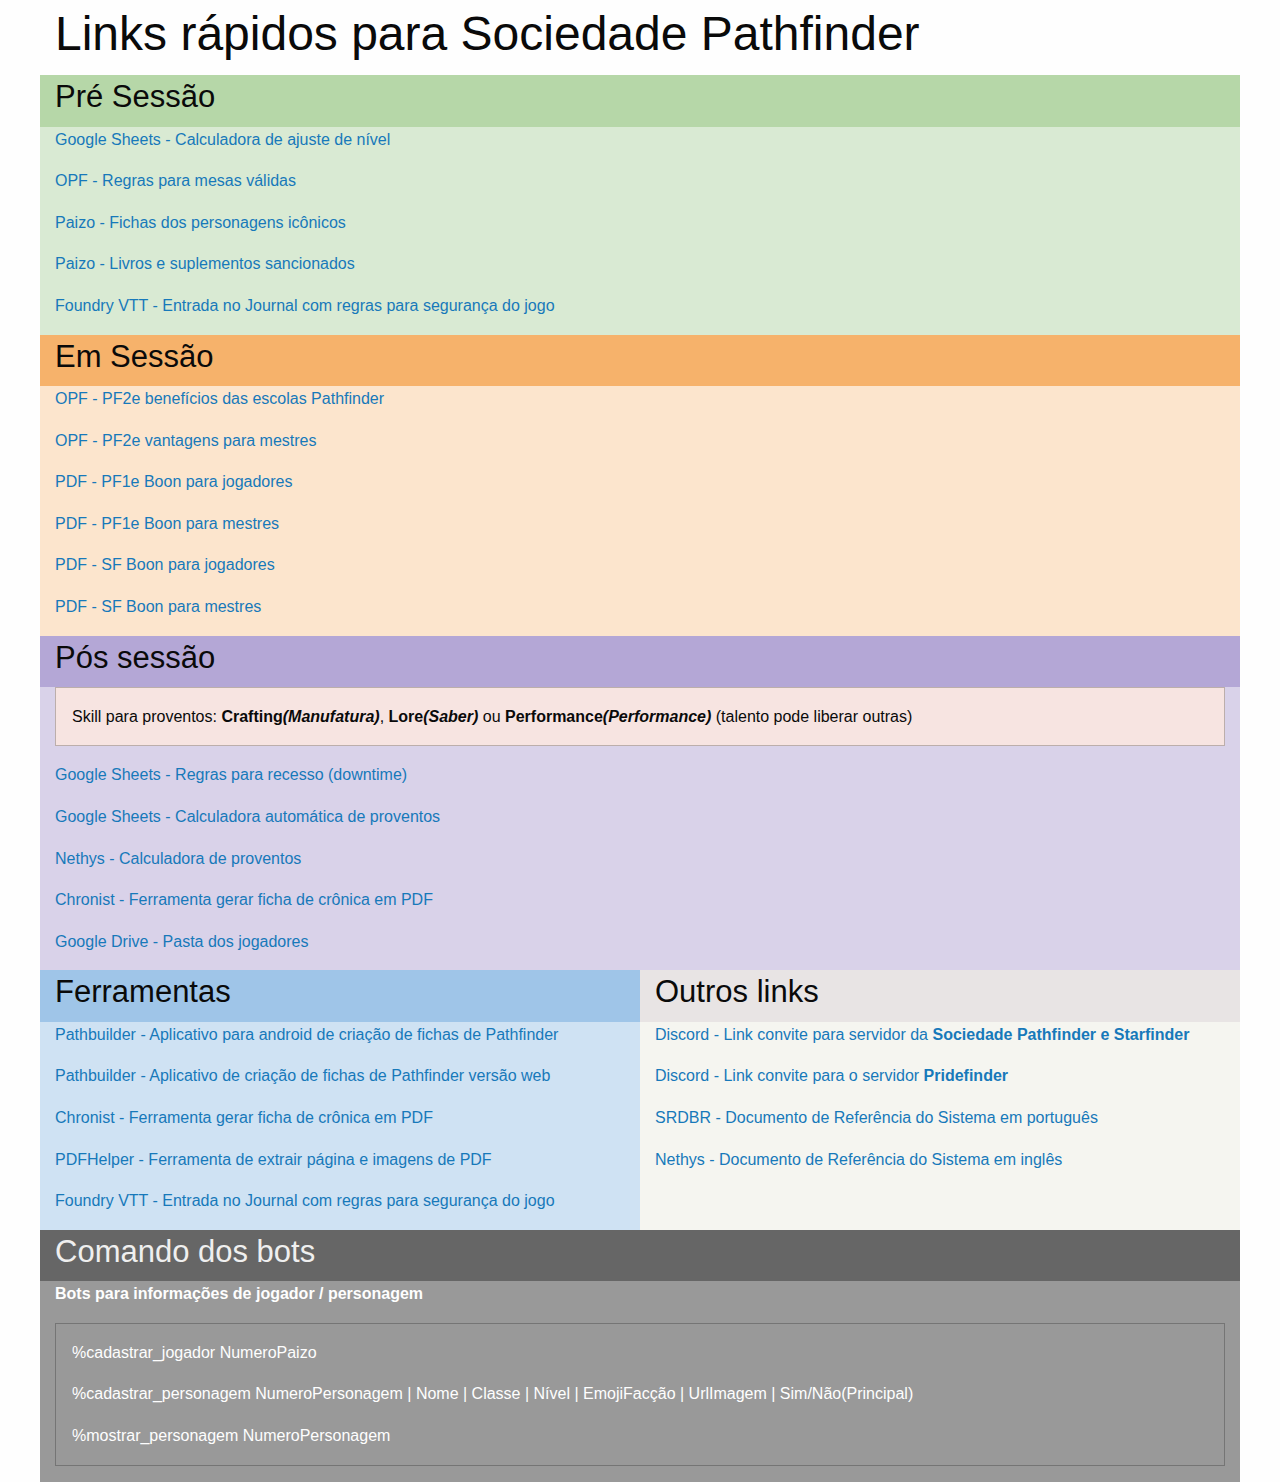
==== index.html @ 6dec6ec1 "Fix on typo" ====
<!doctype html>
<html class="no-js" lang="en">
    <head>
        <meta charset="utf-8" />
        <meta http-equiv="x-ua-compatible" content="ie=edge">
        <meta name="viewport" content="width=device-width, initial-scale=1.0">
        <title>Links rápidos para Sociedade Pathfinder</title>
        <link rel="stylesheet" href="assets/css/foundation.css">
        <link rel="stylesheet" href="assets/css/style.css">
        <link rel="icon" type="image/png" href="assets/img/sociedade_pathfinder_logo_16.png" sizes="16x16">
        <link rel="icon" type="image/png" href="assets/img/sociedade_pathfinder_logo_32.png" sizes="32x32">
        <link rel="icon" type="image/png" href="assets/img/sociedade_pathfinder_logo_96.png" sizes="96x96">
    </head>
    <body>

        <div class="grid-container">
            <div class="grid-x grid-padding-x ">
                <div class="large-12 medium-12 cell">
            <div class="grid-x grid-padding-x">
                <div class="large-12 cell">
                    <h1>Links rápidos para Sociedade Pathfinder</h1>
                </div>

                <div class="small-12 column callout hide">
                    <div class="grid-x" id="switch-toggle-adventure-type">
                        <div class="small-12 column">
                            <div class="switch-toggle-wrapper">
                                <div class="switch">
                                    <input class="switch-input" id="exampleSwitch1" type="checkbox" name="allSwitch" data-toggle-all checked="checked">
                                    <label class="switch-paddle" for="exampleSwitch1">
                                        <span class="show-for-sr">Toggle All</span>
                                    </label>
                                </div>
                                <span>Toggle All</span>
                            </div>
                        </div>

                        <div class="small-6 medium-2 column">
                            <div class="switch-toggle-wrapper">
                                <div class="switch">
                                    <input data-filter="opf" class="adventure-type-switch switch-input" id="opfSwitch" type="checkbox" name="opfSwitch" checked="checked">
                                    <label class="switch-paddle" for="opfSwitch">
                                        <span class="show-for-sr">OPF</span>
                                    </label>
                                </div>
                                <span>OPF</span>
                            </div>
                        </div>

                        <div class="small-6 medium-2 column">
                            <div class="switch-toggle-wrapper">
                                <div class="switch">
                                    <input data-filter="foundry" class="adventure-type-switch switch-input" id="foundrySwitch" type="checkbox" name="foundrySwitch" checked="checked">
                                    <label class="switch-paddle" for="foundrySwitch">
                                        <span class="show-for-sr">Foundry VTT</span>
                                    </label>
                                </div>
                                <span>Foundry VTT</span>
                            </div>
                        </div>

                        <div class="small-6 medium-2 column">
                            <div class="switch-toggle-wrapper">
                                <div class="switch">
                                    <input data-filter="module" class="adventure-type-switch switch-input" id="moduleSwitch" type="checkbox" name="moduleSwitch" checked="checked">
                                    <label class="switch-paddle" for="moduleSwitch">
                                        <span class="show-for-sr">Module</span>
                                    </label>
                                </div>
                                <span>Module</span>
                            </div>
                        </div>

                        <div class="small-6 medium-2 column">
                            <div class="switch-toggle-wrapper">
                                <div class="switch">
                                    <input data-filter="oneshot" class="adventure-type-switch switch-input" id="oneshotSwitch" type="checkbox" name="oneshotSwitch" checked="checked">
                                    <label class="switch-paddle" for="oneshotSwitch">
                                        <span class="show-for-sr">One-Shot</span>
                                    </label>
                                </div>
                                <span>One-Shot</span>
                            </div>
                        </div>

                        <div class="small-6 medium-2 column">
                            <div class="switch-toggle-wrapper">
                                <div class="switch">
                                    <input data-filter="quest" class="adventure-type-switch switch-input" id="questSwitch" type="checkbox" name="questSwitch" checked="checked">
                                    <label class="switch-paddle" for="questSwitch">
                                        <span class="show-for-sr">Quest</span>
                                    </label>
                                </div>
                                <span>Quest</span>
                            </div>
                        </div>

                        <div class="small-6 medium-2 column">
                            <div class="switch-toggle-wrapper">
                                <div class="switch">
                                    <input data-filter="scenario" class="adventure-type-switch switch-input" id="scenarioSwitch" type="checkbox" name="scenarioSwitch" checked="checked">
                                    <label class="switch-paddle" for="scenarioSwitch">
                                        <span class="show-for-sr">Scenario</span>
                                    </label>
                                </div>
                                <span>Scenario</span>
                            </div>
                        </div>
                    </div>
                </div>
            </div>
                </div>
                
                <div class="large-12 medium-12 cell">
            <div class="grid-x grid-padding-x ">
                <div class="large-12 medium-12 pre-session-head cell">
                    <h3>Pré Sessão</h3>
                </div>
                <div class="large-12 medium-12 pre-session cell">
                    <p>
                        <a href="https://docs.google.com/spreadsheets/d/15fd1fmNvMgE8Eg0_SRefs_UAkOj9O3-nchwLGwytL-s/edit?usp=sharing"  target="_blank" >
                            Google Sheets - Calculadora de ajuste de nível
                        </a>
                    </p>
                    <p>
                        <a href="https://www.organizedplayfoundation.org/Lorespire/pfs2guide._.Player+Basics?highlight=iconic#Legal_Table_Size"   target="_blank">
                            OPF - Regras para mesas válidas
                        </a>
                    </p>
                    <p>
                        <a href="https://paizo.com/products/btq01zt5?Community-Use-Package-PF2E-Iconics-Pregenerated-Characters"   target="_blank">
                            Paizo - Fichas dos personagens icônicos
                        </a>
                    </p>
                    <p>
                        <a href="https://paizo.com/community/blog/v5748dyo6sh3j?Pathfinder-Society-Character-Options" target="_blank">
                            Paizo - Livros e suplementos sancionados
                        </a>
                    </p>
                    <p>
                        <a href="https://cdn.discordapp.com/attachments/718544767235129388/804140088316526672/fvtt-JournalEntry-Importante.json" target="_blank">
                            Foundry VTT - Entrada no Journal com regras para segurança do jogo
                        </a>
                    </p>
                </div>
            </div>
                </div>
                
                <div class="large-12 medium-12 cell">
            <div class="grid-x grid-padding-x ">
                <div class="large-12 medium-12 in-session-head cell">
                    <h3>Em Sessão</h3>
                </div>
                <div class="large-12 medium-12 in-session cell">
                    <p>
                        <a href="https://www.organizedplayfoundation.org/Lorespire/pfs2guide._.Additional-Character-Options#Schools"  target="_blank" >
                            OPF - PF2e benefícios das escolas Pathfinder
                        </a>
                    </p>
                    
                    <p>
                        <a href="https://www.organizedplayfoundation.org/Lorespire/pfs2guide._.GM-Rewards"  target="_blank" >
                            OPF - PF2e vantagens para mestres
                        </a>
                    </p>
                    <p>
                        <a href="https://cdn.discordapp.com/attachments/718544767235129388/805648309645606922/2020_RSP_PFS1ed_Player_Boons.pdf"  target="_blank" >
                            PDF - PF1e Boon para jogadores
                        </a>
                    </p>
                    
                    <p>
                        <a href="https://cdn.discordapp.com/attachments/718544767235129388/805648303467135026/2020_RSP_PFS1ed_GM_Boon.pdf"  target="_blank" >
                            PDF - PF1e Boon para mestres
                        </a>
                    </p>
                    
                    <p>
                        <a href="https://cdn.discordapp.com/attachments/718544767235129388/805648305706106890/2020_RSP_SFS_Player_Boons.pdf"  target="_blank" >
                            PDF - SF Boon para jogadores
                        </a>
                    </p>
                    
                    <p>
                        <a href="https://cdn.discordapp.com/attachments/718544767235129388/805648307464306698/2020_RSP_SFS_GM_Boon.pdf"  target="_blank" >
                            PDF - SF Boon para mestres
                        </a>
                    </p>
                </div>
            </div>
                </div>
                
                <div class="large-12 medium-12 cell">
            <div class="grid-x grid-padding-x">
                <div class="large-12 medium-12 after-session cell">
                    <h3>Pós sessão</h3>
                </div>
                <div class="large-12 medium-12 after-session-head cell">
                    <div class="callout alert">
                        <p>Skill para proventos: <b>Crafting<i>(Manufatura)</i></b>, <b>Lore<i>(Saber)</i></b> ou <b>Performance<i>(Performance)</i></b> (talento pode liberar outras)</p>
                    </div>
                    
                    <p>
                        <a href="https://www.organizedplayfoundation.org/Lorespire/pfs2guide._.Additional-Character-Options#Downtime"  target="_blank" >
                            Google Sheets - Regras para recesso (downtime)
                        </a>
                    </p>
                    <p>
                        <a href="https://docs.google.com/spreadsheets/d/14nKfaf5l-MUL9IQm7CupREs0hnbuWh3gEaTMEzu9arY/edit?usp=sharing"  target="_blank" >
                            Google Sheets - Calculadora automática de proventos
                        </a>
                    </p>
                    <p>
                        <a href="https://2e.aonprd.com/EarnIncomeCalc.aspx"  target="_blank" >
                            Nethys - Calculadora de proventos
                        </a>
                    </p>
                    <p>
                        <a href="http://chronist.germanosk.me/"  target="_blank" >
                            Chronist - Ferramenta gerar ficha de crônica em PDF
                        </a>
                    </p>
                    <p>
                        <a href="https://drive.google.com/drive/folders/1Wgo5tJRMZNSMp8boITMJfpGkwLC3efR7?usp=sharing"  target="_blank" >
                            Google Drive - Pasta dos jogadores
                        </a>
                    </p>
                </div>
            </div>
                </div>
            
                <div class="large-6 medium-12 cell">
            <div class="grid-x grid-padding-x full" style="height: 100%;">
                <div class="large-12 medium-12 tools-head cell" >
                    <h3>Ferramentas</h3>
                </div>
                <div class="large-12 medium-12 tools cell" style="height: 100%;">
                    <p>
                        <a href="https://play.google.com/store/apps/details?id=com.redrazors.pathbuilder2e&hl=pt/"  target="_blank" >
                            Pathbuilder - Aplicativo para android de criação de fichas de Pathfinder
                        </a>
                    </p>
                    
                    <p>
                        <a href="https://pathbuilder2e.com/"  target="_blank" >
                            Pathbuilder - Aplicativo de criação de fichas de Pathfinder versão web 
                        </a>
                    </p>
                    
                    <p>
                        <a href="http://chronist.germanosk.me/"  target="_blank" >
                            Chronist - Ferramenta gerar ficha de crônica em PDF
                        </a>
                    </p>
                    
                    <p>
                        <a href="https://github.com/germanosk/PDFHelper/releases/tag/0.0.3" target="_blank" >
                            PDFHelper - Ferramenta de extrair página e imagens de PDF
                        </a>
                    </p>
                    
                    <p>
                        <a href="https://cdn.discordapp.com/attachments/718544767235129388/804140088316526672/fvtt-JournalEntry-Importante.json"  target="_blank" >
                            Foundry VTT - Entrada no Journal com regras para segurança do jogo
                        </a>
                    </p>
                    <p class=""> </p>
                </div>
            </div>
                </div>
                
                <div class="large-6 medium-12 cell">
            <div class="grid-x grid-padding-x" style="height: 100%;">
                <div class="large-12 medium-12 other-head cell">
                    <h3>Outros links</h3>
                </div>
                <div class="large-12 medium-12 other cell" style="height: 100%;">
                    <p>
                        <a href="https://discord.gg/3zU3jxf"  target="_blank" >
                            Discord - Link convite para servidor da <b>Sociedade Pathfinder e Starfinder</b>
                        </a>
                    </p>
                    
                    <p>
                        <a href="https://discord.gg/pridefinder"  target="_blank" >
                            Discord - Link convite para o servidor <b>Pridefinder</b>
                        </a>
                    </p>
                    
                    <p>
                        <a href="https://pf2srd.com.br/"  target="_blank" >
                            SRDBR - Documento de Referência do Sistema em português
                        </a>
                    </p>
                    
                    <p>
                        <a href="https://2e.aonprd.com/"  target="_blank" >
                            Nethys - Documento de Referência do Sistema em inglês
                        </a>
                    </p>
                </div>
            </div>
                </div>
                
                <div class="large-12 medium-12 cell">
            <div class="grid-x grid-padding-x ">
                <div class="large-12 medium-12 bots-head cell">
                    <h3>Comando dos bots</h3>
                </div>
                <div class="large-12 medium-12 bots cell">

                    <p><b>Bots para informações de jogador / personagem</b></p>
                    <div class="callout bots">
                        <p>%cadastrar_jogador NumeroPaizo</p>
                        <p>%cadastrar_personagem NumeroPersonagem | Nome | Classe | Nível | EmojiFacção | UrlImagem | Sim/Não(Principal)</p>
                        <p>%mostrar_personagem NumeroPersonagem</p>
                    </div>
                </div>
            </div>
                </div>
            </div>
        </div>


    <script src="assets/js/vendor.js"></script>
    <script src="assets/js/foundation.js"></script>
    <script src="assets/js/functions.js"></script>
</body>
</html>
---- assets/css/style.css ----
.pre-session-head{
    background-color: #b6d7a8;
}

.pre-session{
    background-color: #d9ead3;
}

.in-session-head{
    background-color: #f6b26b;
}

.in-session{
    background-color: #fce5cd;
}

.after-session-head{
    background-color: #d9d2e9;
}

.after-session{
    background-color: #b4a7d6;
}

.tools-head{
    background-color: #9fc5e8;
}

.tools{
    background-color: #cfe2f3;
}

.bots-head{
    background-color: #666666;
    color: #efefef;
}

.bots{
    background-color: #999999;
    color: #fefefe;
}

.other-head{
    background-color: #e8e4e4;
}

.other{
    background-color: #f5f5f0;
}
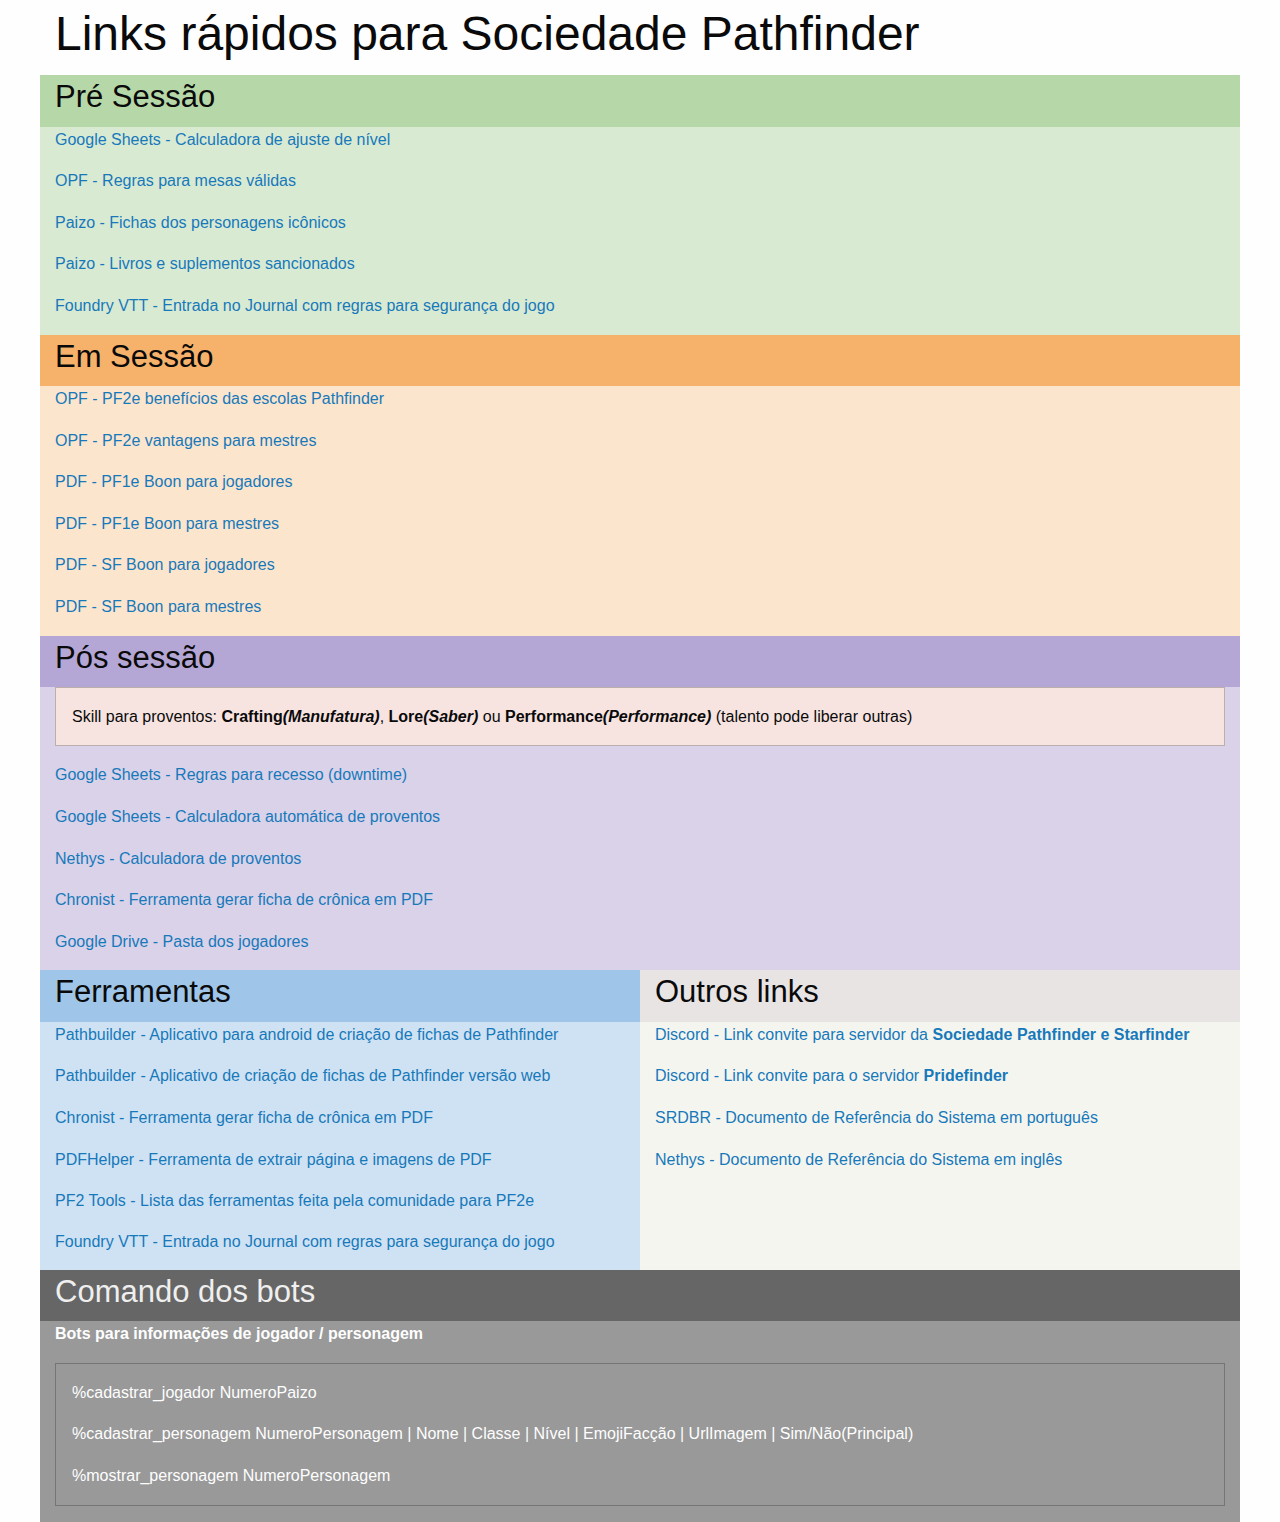
==== commit ae1d703a: "Adding PF2 Tools site" ====
--- a/index.html
+++ b/index.html
@@ -261,6 +261,12 @@
                     </p>
                     
                     <p>
+                        <a href="https://pf2.tools/"  target="_blank" >
+                            PF2 Tools - Lista das ferramentas feita pela comunidade para PF2e
+                        </a>
+                    </p
+                    
+                    <p>
                         <a href="https://cdn.discordapp.com/attachments/718544767235129388/804140088316526672/fvtt-JournalEntry-Importante.json"  target="_blank" >
                             Foundry VTT - Entrada no Journal com regras para segurança do jogo
                         </a>
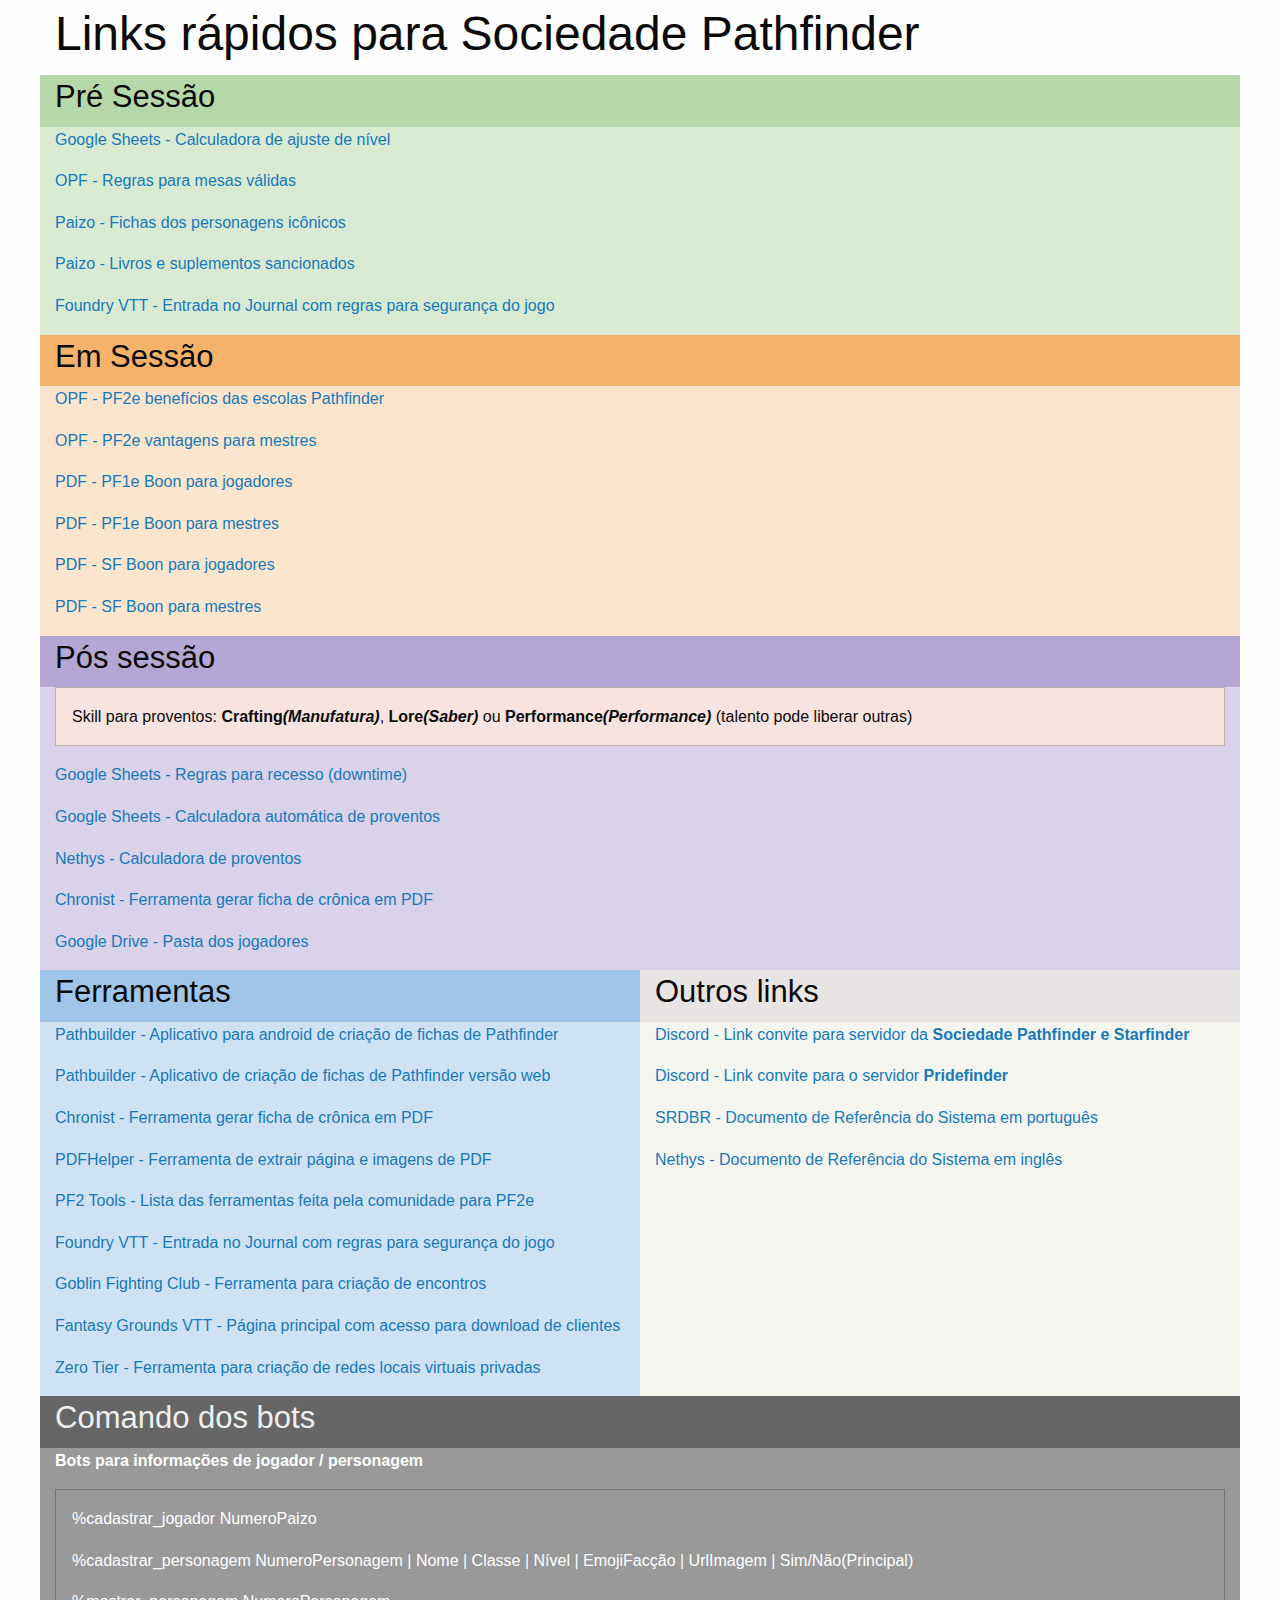
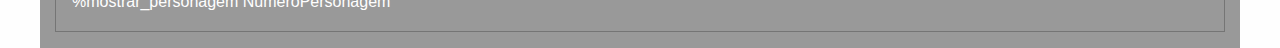
==== commit 68e5bcdb: "Adding more links" ====
--- a/index.html
+++ b/index.html
@@ -264,11 +264,29 @@
                         <a href="https://pf2.tools/"  target="_blank" >
                             PF2 Tools - Lista das ferramentas feita pela comunidade para PF2e
                         </a>
-                    </p
+                    </p>
                     
                     <p>
                         <a href="https://cdn.discordapp.com/attachments/718544767235129388/804140088316526672/fvtt-JournalEntry-Importante.json"  target="_blank" >
                             Foundry VTT - Entrada no Journal com regras para segurança do jogo
+                        </a>
+                    </p>
+                    
+                    <p>
+                        <a href="https://pathfinder.bulik.dev/"  target="_blank" >
+                            Goblin Fighting Club - Ferramenta para criação de encontros
+                        </a>
+                    </p>
+                    
+                    <p>
+                        <a href="https://www.fantasygrounds.com/home/home.php"  target="_blank" >
+                            Fantasy Grounds VTT -  Página principal com acesso para download de clientes
+                        </a>
+                    </p>
+                    
+                    <p>
+                        <a href="https://www.zerotier.com/"  target="_blank" >
+                            Zero Tier - Ferramenta para criação de redes locais virtuais privadas
                         </a>
                     </p>
                     <p class=""> </p>
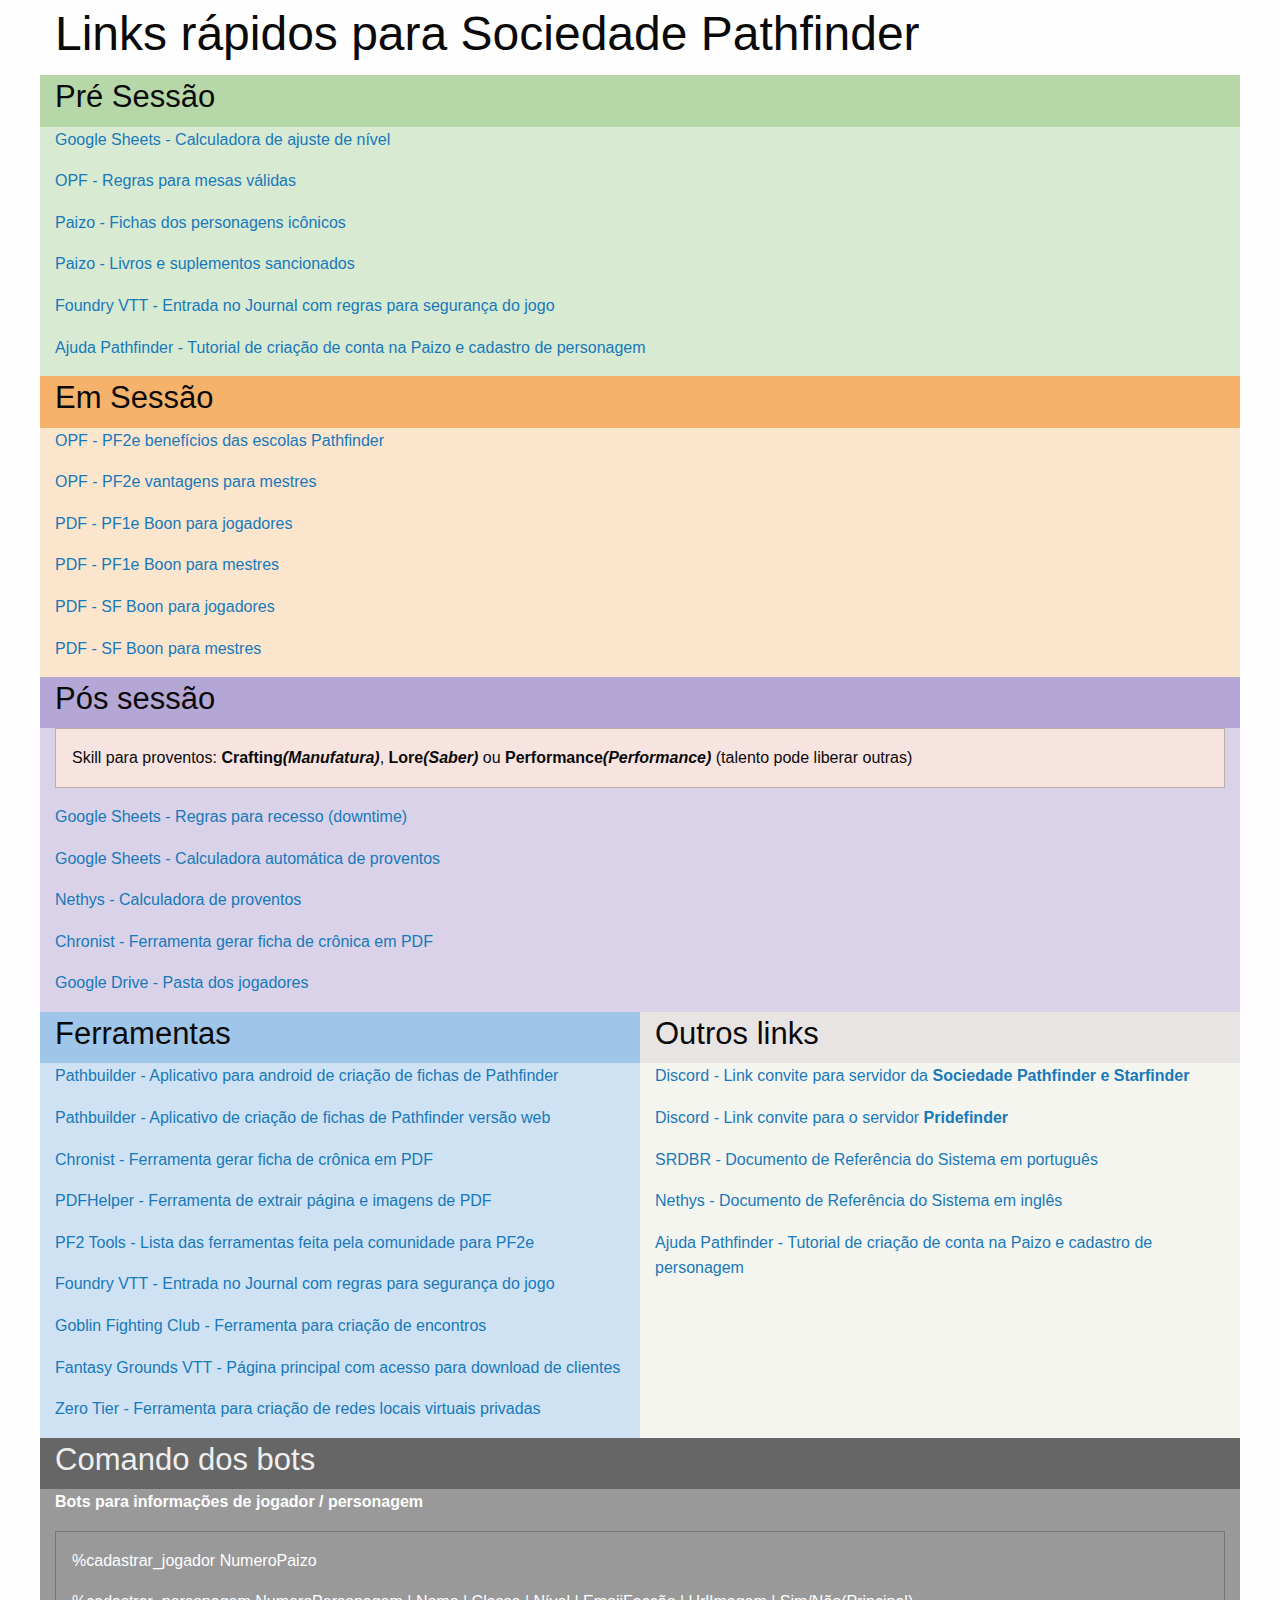
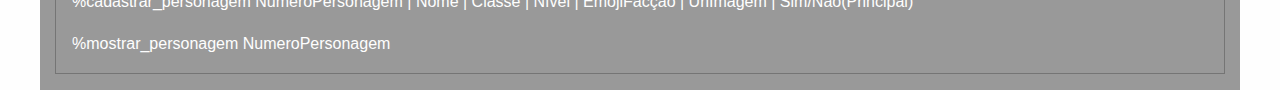
==== commit 6f12afde: "Adding new character creation tutorial" ====
--- a/index.html
+++ b/index.html
@@ -143,6 +143,11 @@
                             Foundry VTT - Entrada no Journal com regras para segurança do jogo
                         </a>
                     </p>
+                    <p>
+                        <a href="./criando-personagens" target="_blank">
+                            Ajuda Pathfinder - Tutorial de criação de conta na Paizo e cadastro de personagem
+                        </a>
+                    </p>
                 </div>
             </div>
                 </div>
@@ -321,6 +326,11 @@
                     <p>
                         <a href="https://2e.aonprd.com/"  target="_blank" >
                             Nethys - Documento de Referência do Sistema em inglês
+                        </a>
+                    </p>
+                    <p>
+                        <a href="./criando-personagens" target="_blank">
+                            Ajuda Pathfinder - Tutorial de criação de conta na Paizo e cadastro de personagem
                         </a>
                     </p>
                 </div>
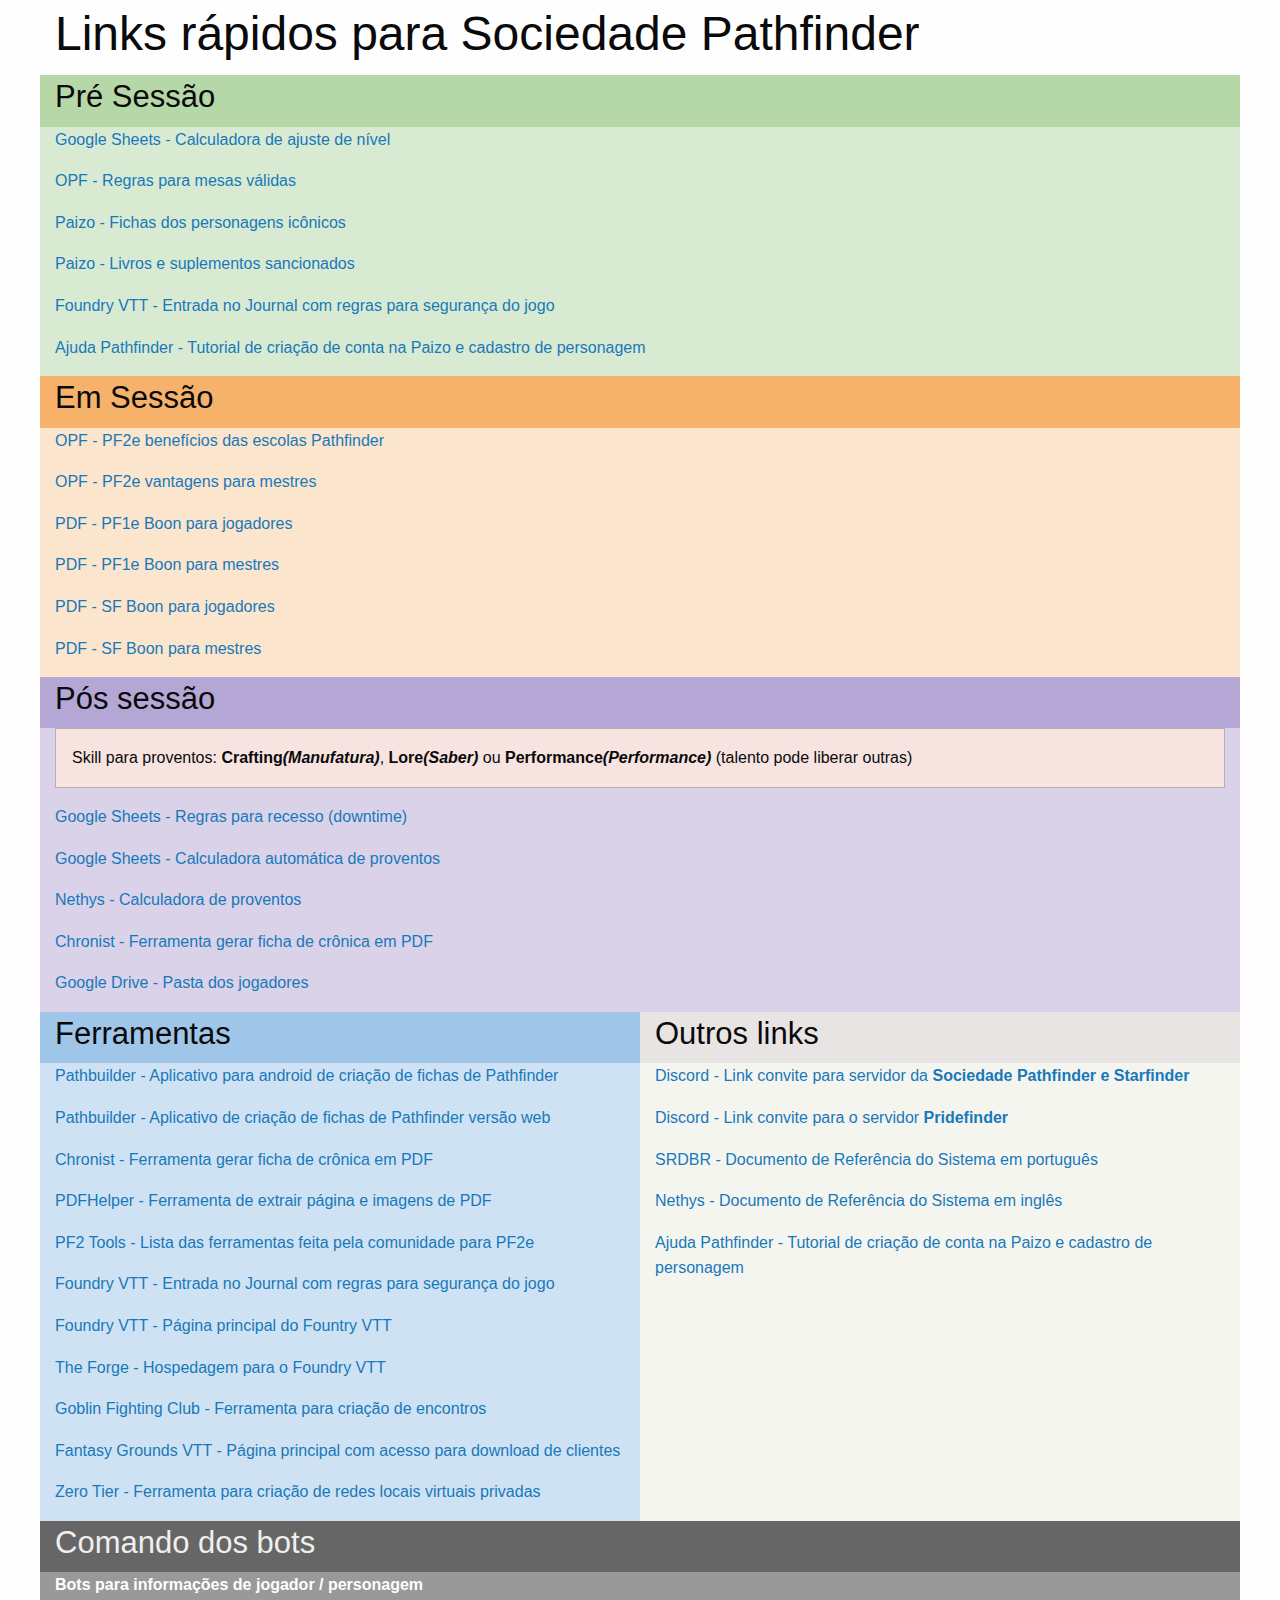
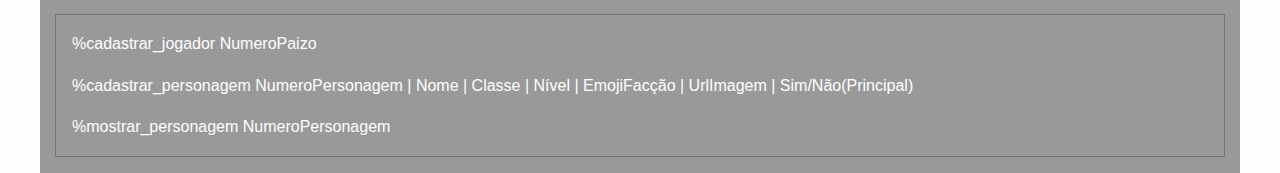
==== commit 46c80679: "New links to Foundry and Forge" ====
--- a/index.html
+++ b/index.html
@@ -260,7 +260,7 @@
                     </p>
                     
                     <p>
-                        <a href="https://github.com/germanosk/PDFHelper/releases/tag/0.0.3" target="_blank" >
+                        <a href="https://github.com/germanosk/PDFHelper/releases/" target="_blank" >
                             PDFHelper - Ferramenta de extrair página e imagens de PDF
                         </a>
                     </p>
@@ -274,6 +274,18 @@
                     <p>
                         <a href="https://cdn.discordapp.com/attachments/718544767235129388/804140088316526672/fvtt-JournalEntry-Importante.json"  target="_blank" >
                             Foundry VTT - Entrada no Journal com regras para segurança do jogo
+                        </a>
+                    </p>
+                    
+                    <p>
+                        <a href="https://foundryvtt.com/"  target="_blank" >
+                            Foundry VTT - Página principal do Fountry VTT
+                        </a>
+                    </p>
+                    
+                    <p>
+                        <a href="https://forge-vtt.com/?referral=brfinder2.0"  target="_blank" >
+                            The Forge - Hospedagem para o Foundry VTT
                         </a>
                     </p>
                     
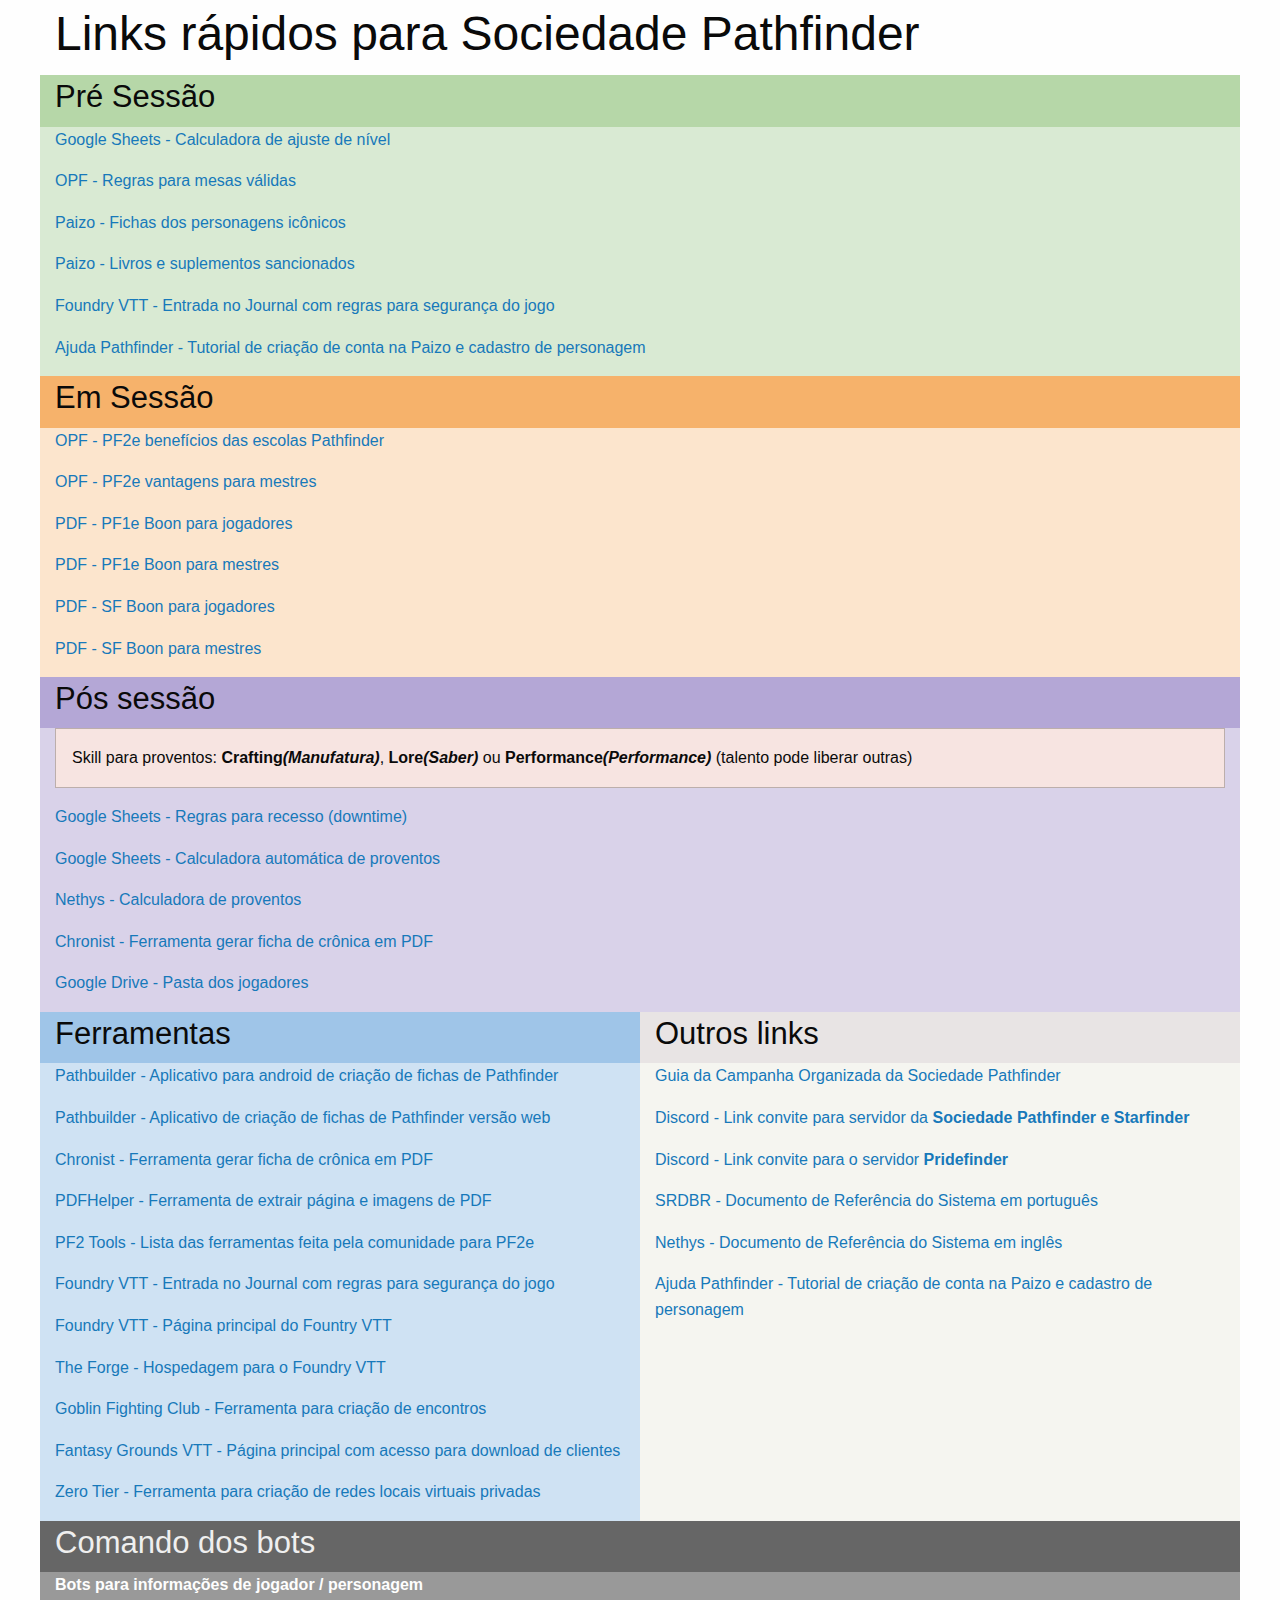
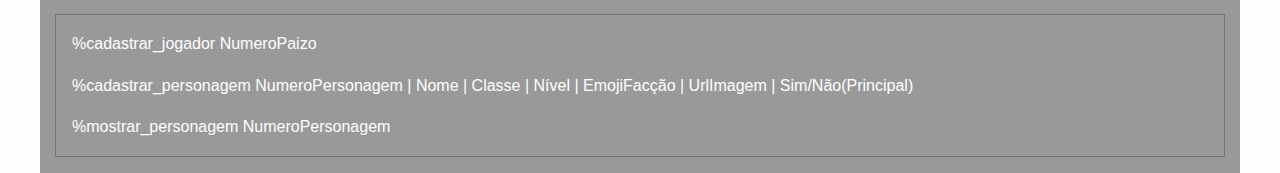
==== commit 879c19b8: "Adding a new link updating pridefinder link" ====
--- a/index.html
+++ b/index.html
@@ -318,13 +318,19 @@
                 </div>
                 <div class="large-12 medium-12 other cell" style="height: 100%;">
                     <p>
+                        <a href="https://www.organizedplayfoundation.org/Lorespire/pfs2guide-pt-br"  target="_blank" >
+                            Guia da Campanha Organizada da Sociedade Pathfinder
+                        </a>
+                    </p>
+                    
+                    <p>
                         <a href="https://discord.gg/3zU3jxf"  target="_blank" >
                             Discord - Link convite para servidor da <b>Sociedade Pathfinder e Starfinder</b>
                         </a>
                     </p>
                     
                     <p>
-                        <a href="https://discord.gg/pridefinder"  target="_blank" >
+                        <a href="https://discord.gg/mCqHqzmYsT"  target="_blank" >
                             Discord - Link convite para o servidor <b>Pridefinder</b>
                         </a>
                     </p>
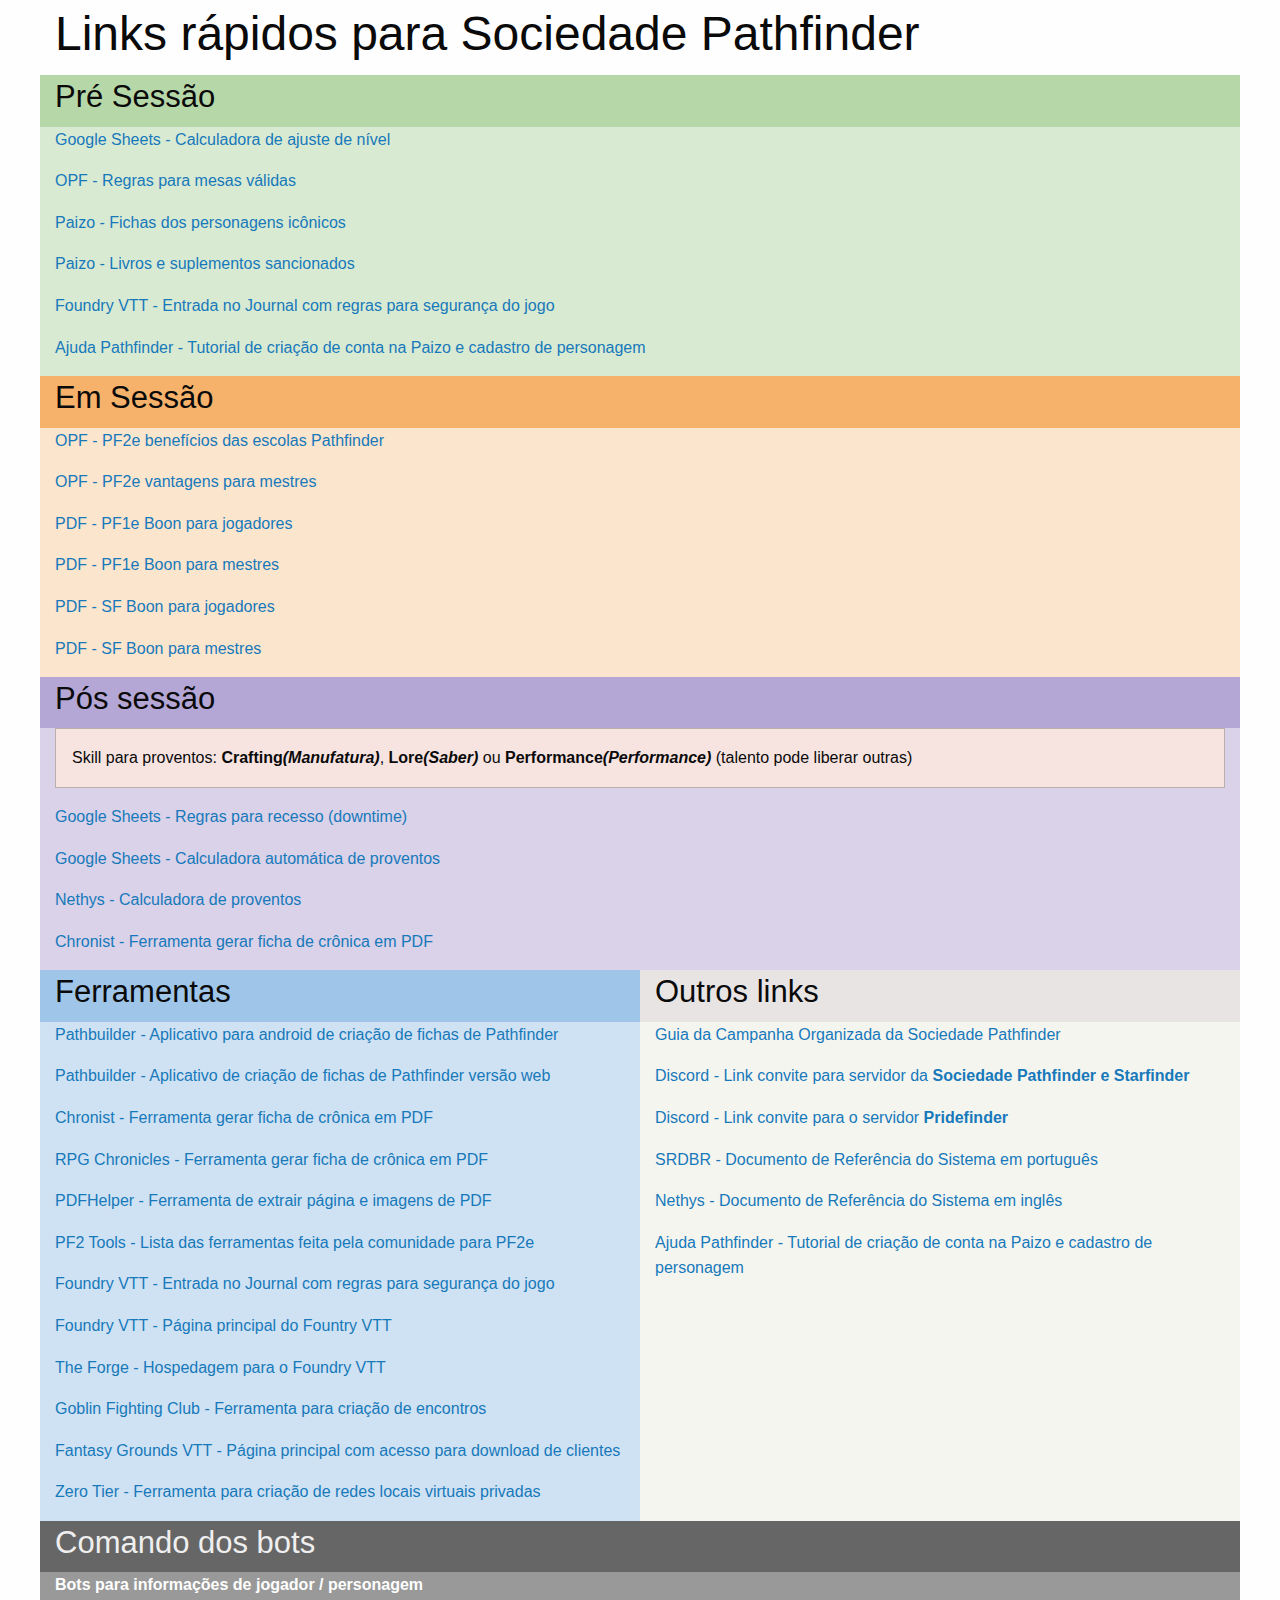
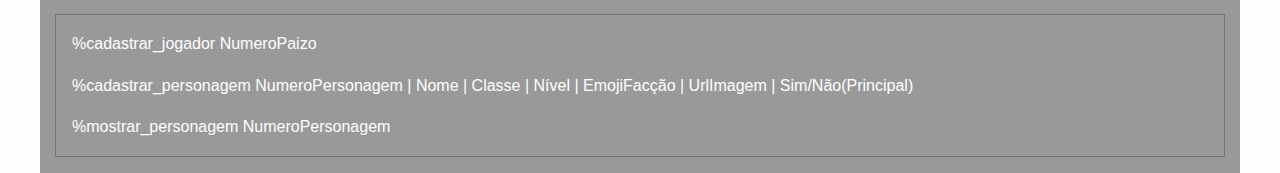
==== commit 8ed70a10: "Removing google drive and adding RPG Chronicles" ====
--- a/index.html
+++ b/index.html
@@ -226,11 +226,6 @@
                             Chronist - Ferramenta gerar ficha de crônica em PDF
                         </a>
                     </p>
-                    <p>
-                        <a href="https://drive.google.com/drive/folders/1Wgo5tJRMZNSMp8boITMJfpGkwLC3efR7?usp=sharing"  target="_blank" >
-                            Google Drive - Pasta dos jogadores
-                        </a>
-                    </p>
                 </div>
             </div>
                 </div>
@@ -256,6 +251,12 @@
                     <p>
                         <a href="http://chronist.germanosk.me/"  target="_blank" >
                             Chronist - Ferramenta gerar ficha de crônica em PDF
+                        </a>
+                    </p>
+                    
+                    <p>
+                        <a href="https://www.rpgchronicles.net/"  target="_blank" >
+                            RPG Chronicles - Ferramenta gerar ficha de crônica em PDF
                         </a>
                     </p>
                     
